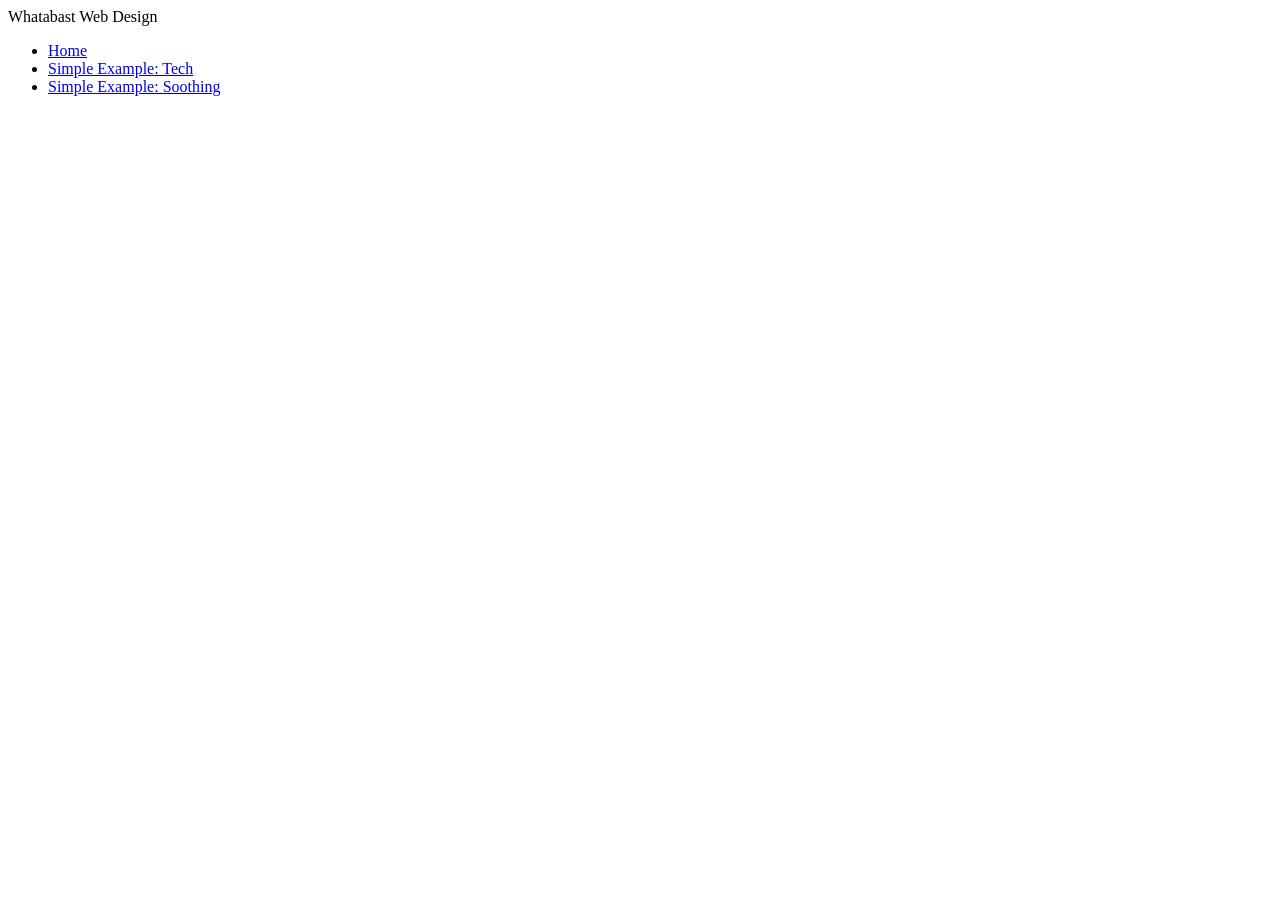
==== about.html @ 7988f686 "Make about page Copy over header layout from index Link to Home page" ====
<!DOCTYPE html>
<html lang="en">
<head>
    <meta charset="UTF-8">
    <meta name="viewport" content="width=device-width, initial-scale=1.0">
    <title>About</title>
</head>
<body class="body">
    
        <!-- Header elements -->
    <header class="header-border">
        <div class="header-main">
            <div class="logo">Whatabast Web Design</div>
            <div class="header-links">
                <ul>
                    <li> <a href="https://whatabast.github.io/portfolio/">Home </a></li>
                    <li> <a href="https://google.ca"> Simple Example: Tech </a> </li>
                    <li>  <a href="https://google.ca"> Simple Example: Soothing </a> </li>
                </ul>
            </div>
        </div>
    </header>

</body>
</html>
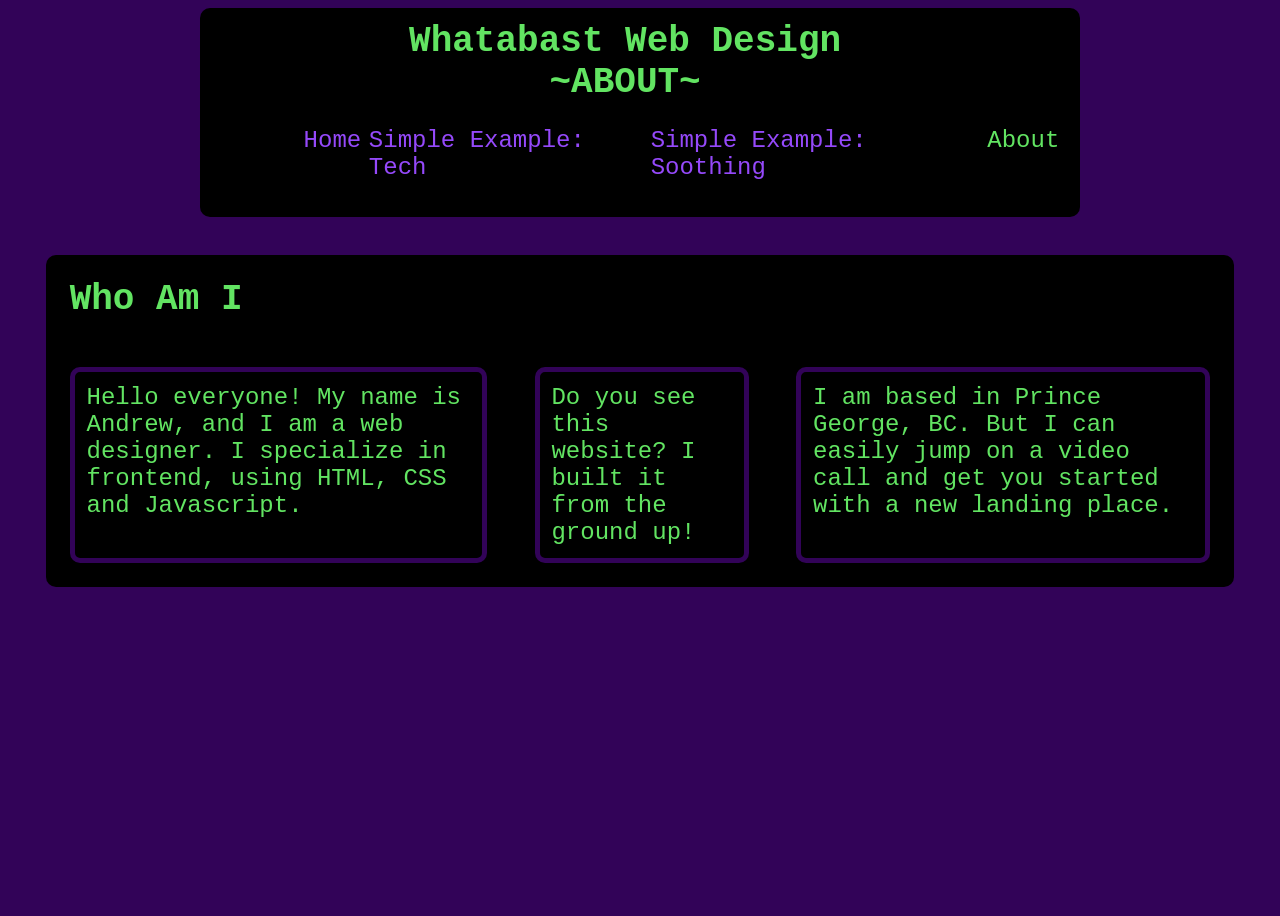
==== commit df465dc4: "Creae links between Home and About pages Make link color purple Make link Hover color green to match" ====
--- a/about.html
+++ b/about.html
@@ -4,6 +4,7 @@
     <meta charset="UTF-8">
     <meta name="viewport" content="width=device-width, initial-scale=1.0">
     <title>About</title>
+    <link rel="stylesheet" href="style.css">
 </head>
 <body class="body">
     
@@ -11,15 +12,38 @@
     <header class="header-border">
         <div class="header-main">
             <div class="logo">Whatabast Web Design</div>
+            <div class="logo">~ABOUT~</div>
+
             <div class="header-links">
                 <ul>
-                    <li> <a href="https://whatabast.github.io/portfolio/">Home </a></li>
+                    <li> <a href="index.html">Home </a></li>
                     <li> <a href="https://google.ca"> Simple Example: Tech </a> </li>
                     <li>  <a href="https://google.ca"> Simple Example: Soothing </a> </li>
+                    <li> About </li>
                 </ul>
             </div>
         </div>
     </header>
 
+    <!-- About Information -->
+    <div class="about-border">
+        <div class="about">
+            <div class="about-title">Who Am I</div>
+            <div class="about-info">
+                <p class="who">
+                    Hello everyone! My name is Andrew, and I am a web designer.
+                    I specialize in frontend, using HTML, CSS and Javascript.
+                </p>
+                <p class="what">
+                    Do you see this website? I built it from the ground up!
+                </p>
+                <p class="where">
+                    I am based in Prince George, BC.
+                    But I can easily jump on a video call and get you started with a new landing place. 
+                </p>
+            </div>
+        </div>
+    </div>
+
 </body>
 </html>
--- a/style.css
+++ b/style.css
@@ -0,0 +1,88 @@
+body {
+    background-color: rgb(50, 3, 88);
+    color: rgb(98, 228, 98);
+    height: 100vh;
+    font-family: monospace;
+}
+
+.header-border {
+    display: flex;
+    justify-content: center;
+}
+
+.header-main {
+    background-color: black;
+    flex-direction: column;
+    display: flex;
+    justify-content: space-between;
+    align-items: center;
+    flex-direction: 1 1 auto;
+    padding: 1% 1% 1% 5%;
+    border-radius: 10px;
+}
+
+.logo{
+    /* color: green; */
+    padding-right: 10%;
+    font-size: 36px;
+    font-weight: 700;
+}
+
+.header-links {
+    /* color: green; */
+    font-size: 24px;
+}
+
+ul {
+    display: flex;
+    list-style: none;
+}
+
+li {
+    padding: 0 1% 0 0%;
+}
+
+
+
+a {
+    text-decoration: none;
+    color: rgb(149, 73, 250);
+}
+
+a:hover {
+    color: rgb(98, 228, 98);
+}
+
+.about-border {
+    display: flex;
+    justify-content: center;
+}
+
+.about {
+    display: flex;
+    flex-direction: column;
+    border-radius: 10px;
+    max-width: fit-content;
+    background-color: black;
+    margin: 3%;
+}
+
+.about-title {
+    font-size: 36px;
+    font-weight: 700;
+    margin: 2%;
+}
+
+.about-info {
+    font-size: 24px;
+    display: flex;
+}
+
+.who,
+.what,
+.where {
+    border: 5px solid rgb(50, 3, 88);
+    margin: 2%;
+    padding: 1%;
+    border-radius: 10px;
+}
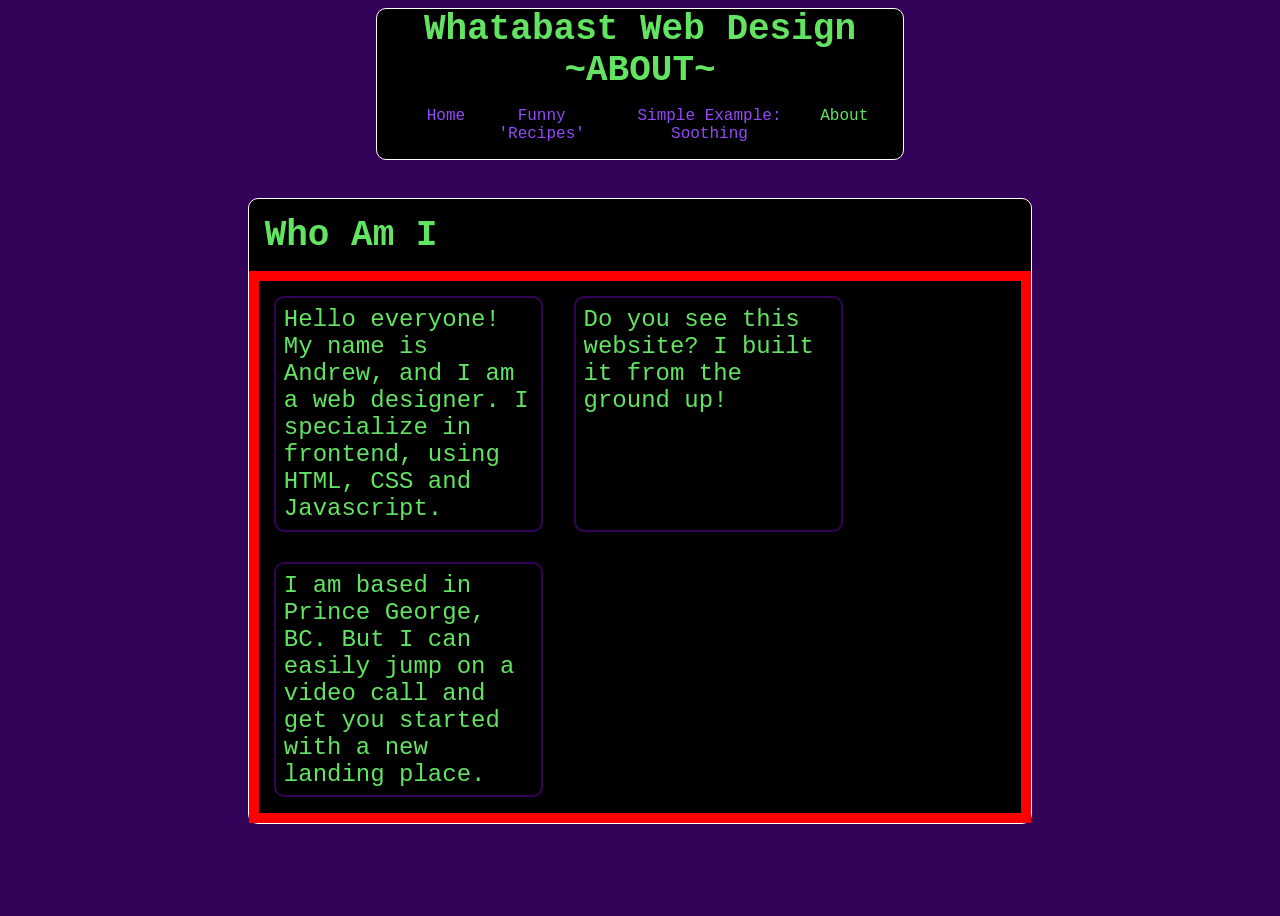
==== commit 65f9c88f: "Reformat styling for headers Add link to odin recipes page Add flex wrap Try to unf**k flexwrap" ====
--- a/about.html
+++ b/about.html
@@ -17,9 +17,10 @@
             <div class="header-links">
                 <ul>
                     <li> <a href="index.html">Home </a></li>
-                    <li> <a href="https://google.ca"> Simple Example: Tech </a> </li>
+                    <li> <a href="https://whatabast.github.io/odin-recipes/">
+                        Funny 'Recipes'</a></li>
                     <li>  <a href="https://google.ca"> Simple Example: Soothing </a> </li>
-                    <li> About </li>
+                    <li> <a class="inactive">About</a> </li>
                 </ul>
             </div>
         </div>
--- a/style.css
+++ b/style.css
@@ -14,23 +14,22 @@
     background-color: black;
     flex-direction: column;
     display: flex;
-    justify-content: space-between;
     align-items: center;
     flex-direction: 1 1 auto;
-    padding: 1% 1% 1% 5%;
+    /* padding: 1% 1% 1% 0; */
     border-radius: 10px;
+    border: 1px solid white;
 }
 
 .logo{
     /* color: green; */
-    padding-right: 10%;
     font-size: 36px;
     font-weight: 700;
 }
 
 .header-links {
     /* color: green; */
-    font-size: 24px;
+    font-size: 16px;
 }
 
 ul {
@@ -39,14 +38,18 @@
 }
 
 li {
-    padding: 0 1% 0 0%;
+    padding: 0 2% 0 2%;
+    text-align: center;
 }
-
-
 
 a {
     text-decoration: none;
     color: rgb(149, 73, 250);
+}
+
+a.inactive {
+    color: rgb(98, 228, 98);
+    margin-right: 25px;
 }
 
 a:hover {
@@ -64,6 +67,7 @@
     border-radius: 10px;
     max-width: fit-content;
     background-color: black;
+    border: 1px solid white;
     margin: 3%;
 }
 
@@ -76,13 +80,18 @@
 .about-info {
     font-size: 24px;
     display: flex;
+    flex-wrap: wrap;
+    border: 10px solid red;
+    max-width: 1000px;
 }
 
 .who,
 .what,
 .where {
-    border: 5px solid rgb(50, 3, 88);
+    border: 2px solid rgb(50, 3, 88);
     margin: 2%;
     padding: 1%;
     border-radius: 10px;
+    min-width: 100px;
+    max-width: 250px;
 }
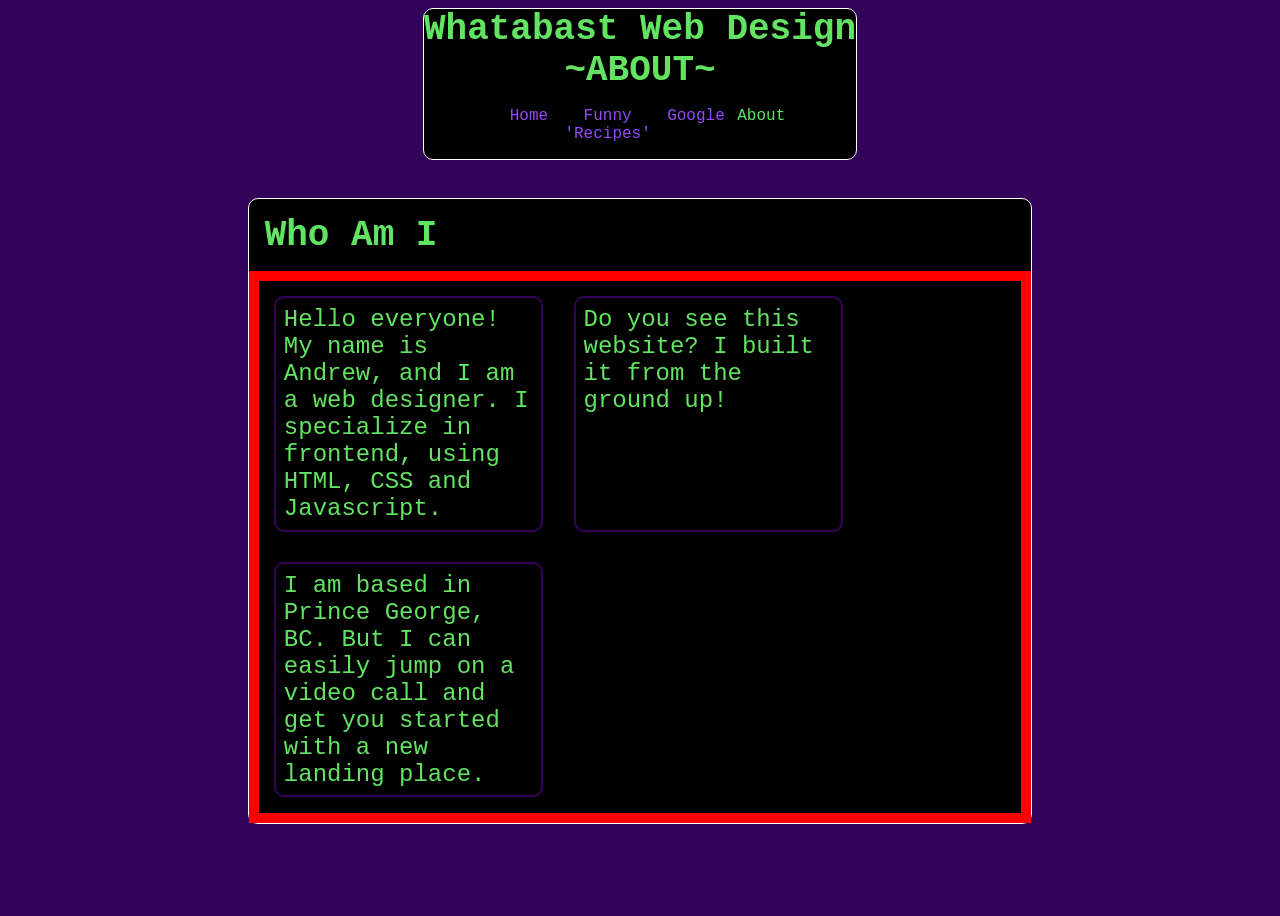
==== commit 3cc620a3: "Changed link to Simple Example to Google" ====
--- a/about.html
+++ b/about.html
@@ -19,7 +19,7 @@
                     <li> <a href="index.html">Home </a></li>
                     <li> <a href="https://whatabast.github.io/odin-recipes/">
                         Funny 'Recipes'</a></li>
-                    <li>  <a href="https://google.ca"> Simple Example: Soothing </a> </li>
+                    <li>  <a href="https://google.ca">Google</a> </li>
                     <li> <a class="inactive">About</a> </li>
                 </ul>
             </div>
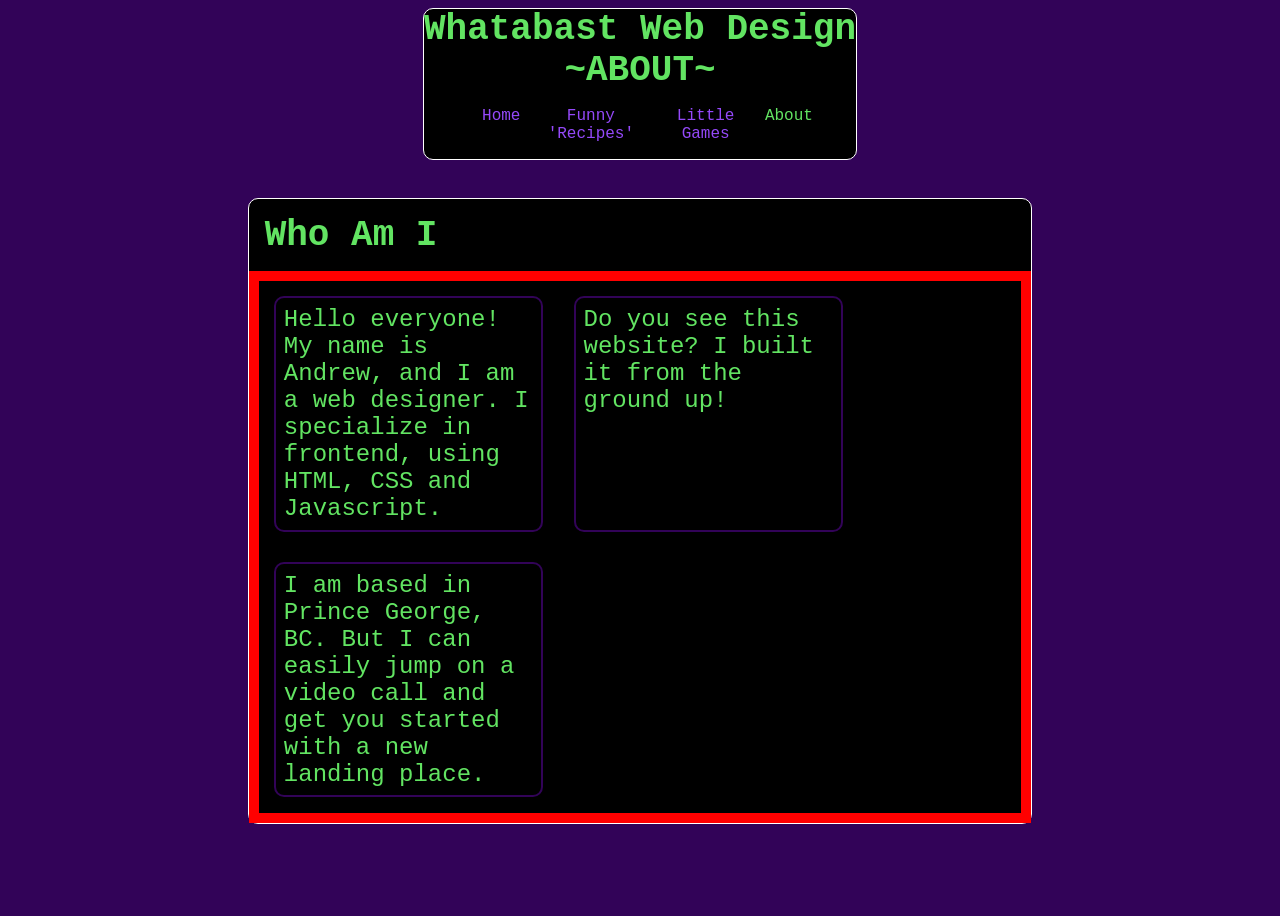
==== commit 9bcc0ca9: "Change google link to link to etch-a-sketch game In both index and about pages" ====
--- a/about.html
+++ b/about.html
@@ -19,7 +19,8 @@
                     <li> <a href="index.html">Home </a></li>
                     <li> <a href="https://whatabast.github.io/odin-recipes/">
                         Funny 'Recipes'</a></li>
-                    <li>  <a href="https://google.ca">Google</a> </li>
+                    <li>  <a href="https://whatabast.github.io/sketchy-project/">
+                        Little Games</a> </li>
                     <li> <a class="inactive">About</a> </li>
                 </ul>
             </div>
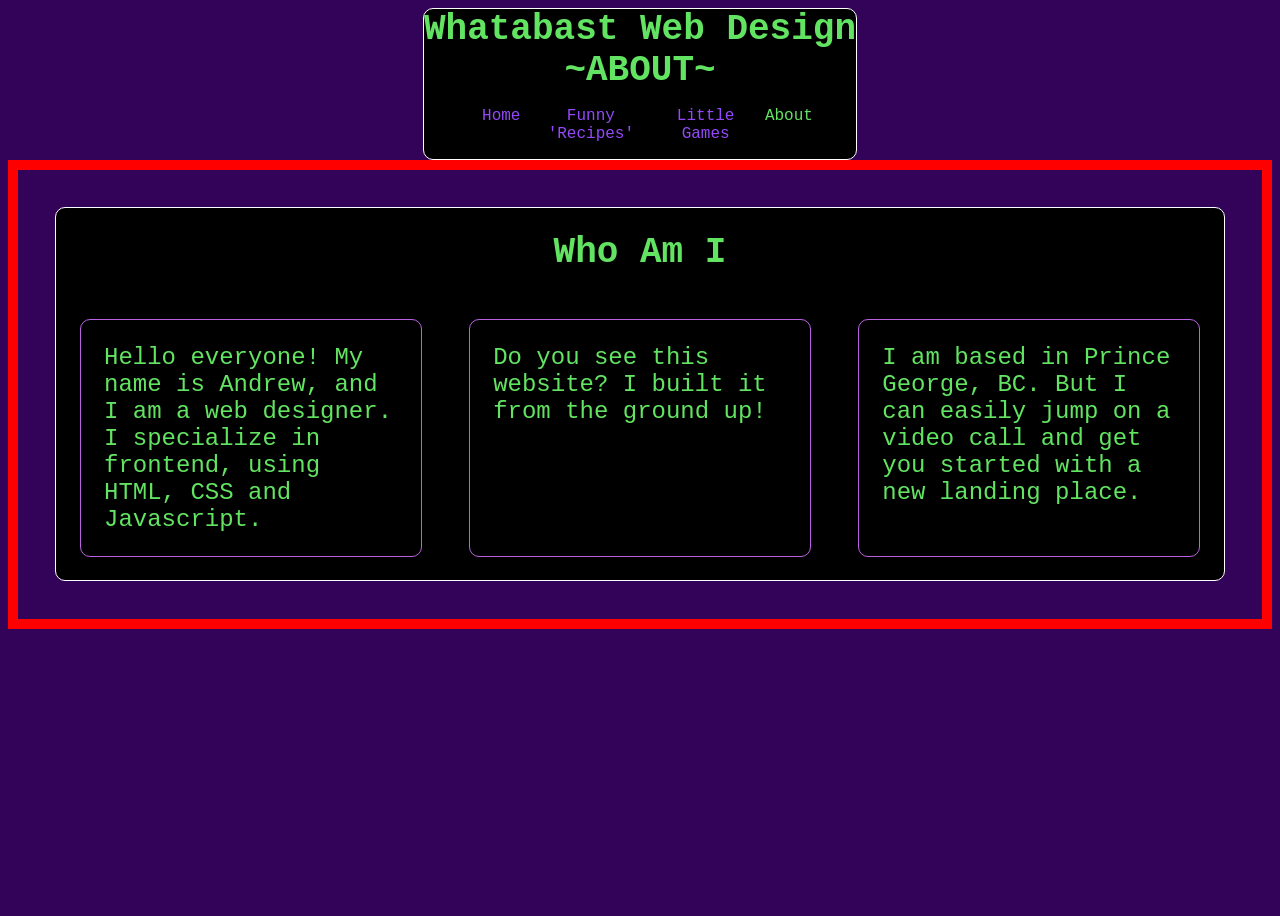
==== commit 836d39a4: "Remove flex display from about-info Wrong ^ Remove flex display from about add flex display to about" ====
--- a/about.html
+++ b/about.html
@@ -21,7 +21,7 @@
                         Funny 'Recipes'</a></li>
                     <li>  <a href="https://whatabast.github.io/sketchy-project/">
                         Little Games</a> </li>
-                    <li> <a class="inactive">About</a> </li>
+                    <li> <a class="inactive about-link">About</a> </li>
                 </ul>
             </div>
         </div>
--- a/style.css
+++ b/style.css
@@ -49,6 +49,9 @@
 
 a.inactive {
     color: rgb(98, 228, 98);
+}
+
+.about-link {
     margin-right: 25px;
 }
 
@@ -59,13 +62,12 @@
 .about-border {
     display: flex;
     justify-content: center;
+    border: 10px solid red;
 }
 
 .about {
-    display: flex;
-    flex-direction: column;
     border-radius: 10px;
-    max-width: fit-content;
+    flex: 1;
     background-color: black;
     border: 1px solid white;
     margin: 3%;
@@ -75,23 +77,24 @@
     font-size: 36px;
     font-weight: 700;
     margin: 2%;
+    text-align: center;
 }
 
 .about-info {
     font-size: 24px;
     display: flex;
+    justify-content: space-evenly;
     flex-wrap: wrap;
-    border: 10px solid red;
-    max-width: 1000px;
 }
 
 .who,
 .what,
 .where {
-    border: 2px solid rgb(50, 3, 88);
+    border: 1px solid rgb(187, 98, 228);
     margin: 2%;
-    padding: 1%;
+    padding: 2%;
     border-radius: 10px;
-    min-width: 100px;
-    max-width: 250px;
+    flex: 1;
+    min-width: 150px;
+    /* max-width: 250px; */
 }
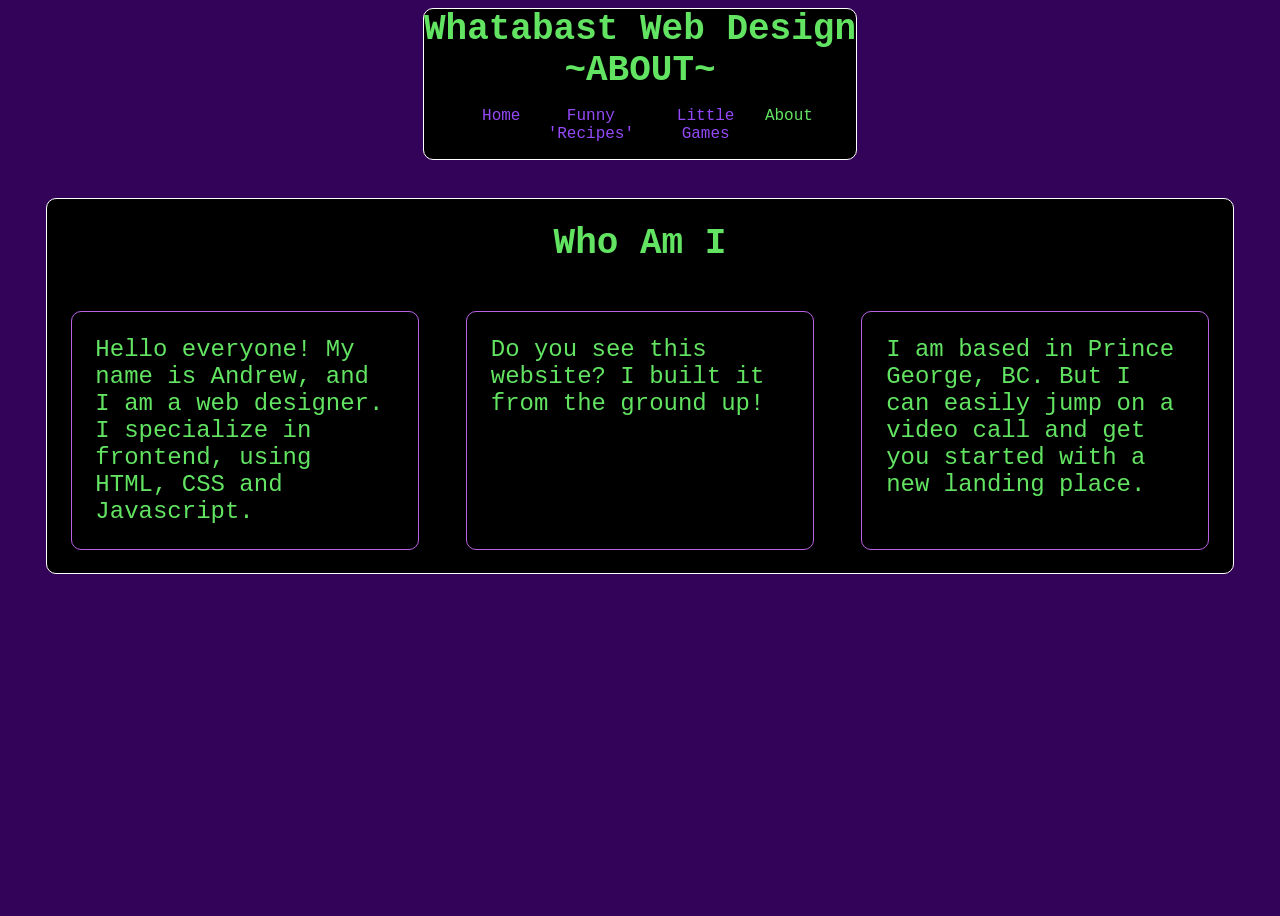
==== commit 99c4fbbb: "Change games link from sketchy-project to games page" ====
--- a/about.html
+++ b/about.html
@@ -19,7 +19,7 @@
                     <li> <a href="index.html">Home </a></li>
                     <li> <a href="https://whatabast.github.io/odin-recipes/">
                         Funny 'Recipes'</a></li>
-                    <li>  <a href="https://whatabast.github.io/sketchy-project/">
+                    <li>  <a href="games.html">
                         Little Games</a> </li>
                     <li> <a class="inactive about-link">About</a> </li>
                 </ul>
--- a/style.css
+++ b/style.css
@@ -62,7 +62,6 @@
 .about-border {
     display: flex;
     justify-content: center;
-    border: 10px solid red;
 }
 
 .about {
